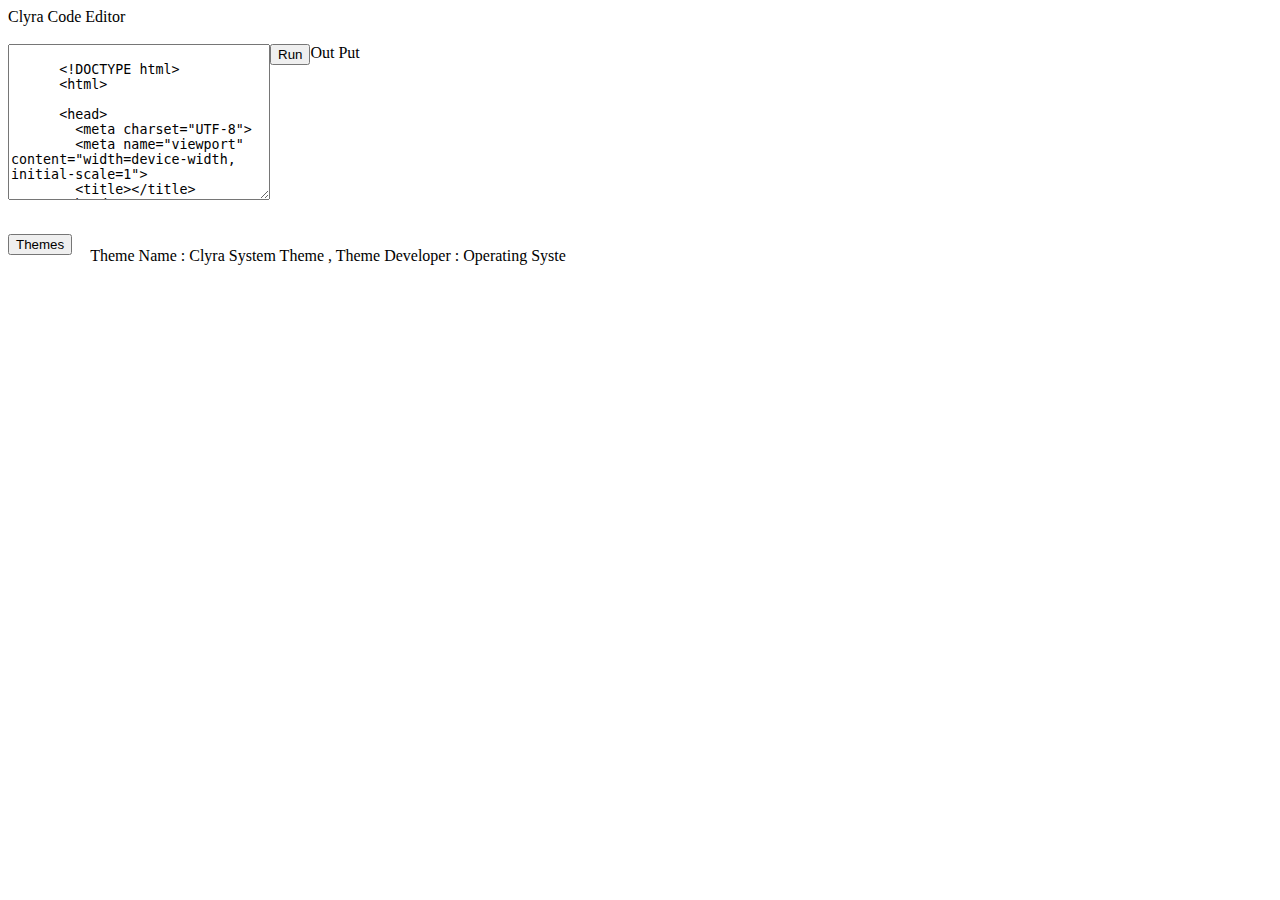
==== index.html @ 1f4e5b05 "Add files via upload" ====
<!DOCTYPE html>
<html lang="en">
<head>
  <meta charset="UTF-8">
  <meta http-equiv="X-UA-Compatible" content="IE=Edge">
  <meta name="viewport" content="width=device-width, initial-scale=1">

  <title>Clyra Code Editor</title>
  
  <!-- HTML -->
  

  <!-- Custom Styles -->
  <link rel="stylesheet" href="/system/theme/system_theme.css">
</head>
<div id="style">
  
</div>

<body>
  <nav>
    Clyra Code Editor
  </nav>
  <br>
  <div style="float: left;">
    <textarea name="code" id="code" cols="30" rows="10">
      
      <!DOCTYPE html>
      <html>
      
      <head>
        <meta charset="UTF-8">
        <meta name="viewport" content="width=device-width, initial-scale=1">
        <title></title>
      </head>
      
      <body>
      Out Put
      </body>
      
      </html>
      
      
    </textarea>
  </div>
  <div>
    <button style="float: left;" onclick="run(code())"> Run </button>
  </div>
  <div style="float: left;background-color: white;height: 178px;width: 350px;color: black;user-select: text;" id="out">
    
    Out Put
    
  </div>
 
  <br><br>
  <br><br>
  <br><br>
  <br><br>
  <br><br>
  
  
  <div style="margin-top: 10px;float: left;">
    <button onclick="alert('Download a theme and then paste the theme.js file in ./themes/')">Themes</button>
  
  </div>
  <div style="float: left;background-color: transparent;border: 1px solid white;width: 85%;height: 25px;margin: 17px;padding-top: 5px;overflow: scroll;" id="themeInfo">
    
    Theme Name : Clyra System Theme , Theme Developer : Operating Syste 
    
  </div>
  <!-- Project -->
  <script src="main.js"></script>
  <script src="themes/themes.js"></script>
  

  

</body>
</html>
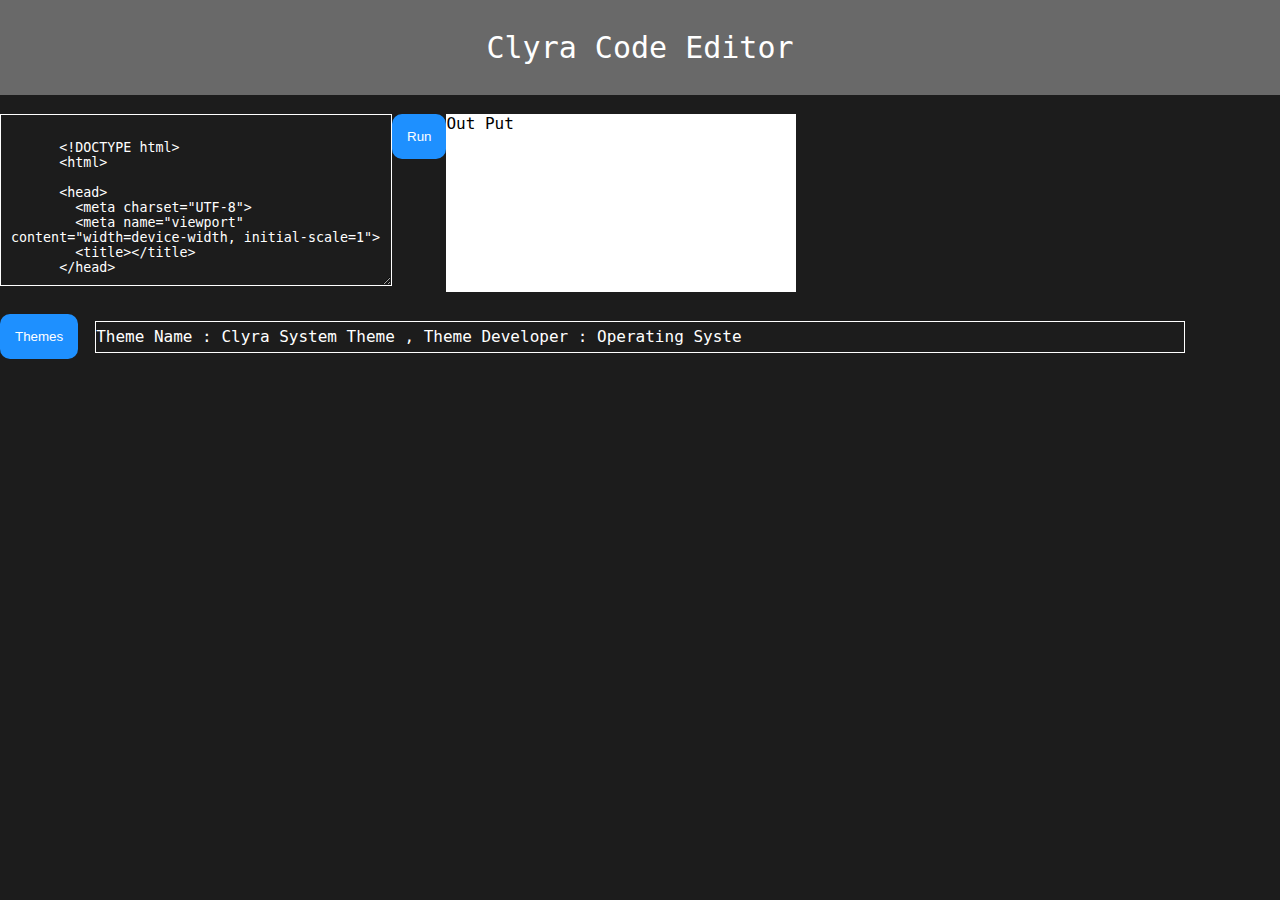
==== commit f71d3fcd: "Update index.html" ====
--- a/index.html
+++ b/index.html
@@ -11,7 +11,7 @@
   
 
   <!-- Custom Styles -->
-  <link rel="stylesheet" href="/system/theme/system_theme.css">
+  <link rel="stylesheet" href="system/theme/system_theme.css">
 </head>
 <div id="style">
   
@@ -76,4 +76,4 @@
   
 
 </body>
-</html>+</html>
--- a/system/theme/system_theme.css
+++ b/system/theme/system_theme.css
@@ -0,0 +1,41 @@
+body {
+  font-family: monospace, Arial, Helvetica, sans-serif, serif;
+  user-select: none;
+  margin: 0px;
+  background: #1C1C1C;
+  color: white;
+}
+nav{
+  
+  background: dimgrey;
+  text-align: center;
+  font-size: 30px;
+  padding: 30px;
+  
+}
+button{
+  background: dodgerblue;
+  color: white;
+  border: 0px solid transparent;
+  cursor: pointer;
+  border-radius: 10px;
+  padding: 15px;
+  transition: 0.3s;
+}
+button:hover{
+  background: deepskyblue;
+  box-shadow: 0px 0px 10px black;
+}
+#code{
+  outline: none;
+  border-width: 0px;
+  border: 1px solid white;
+  color: white;
+  padding: 10px;
+  width: 370px;
+  background: transparent;
+  transition: 1s;
+}
+#code:focus{
+  text-shadow: 0px 0px 5px white;
+}